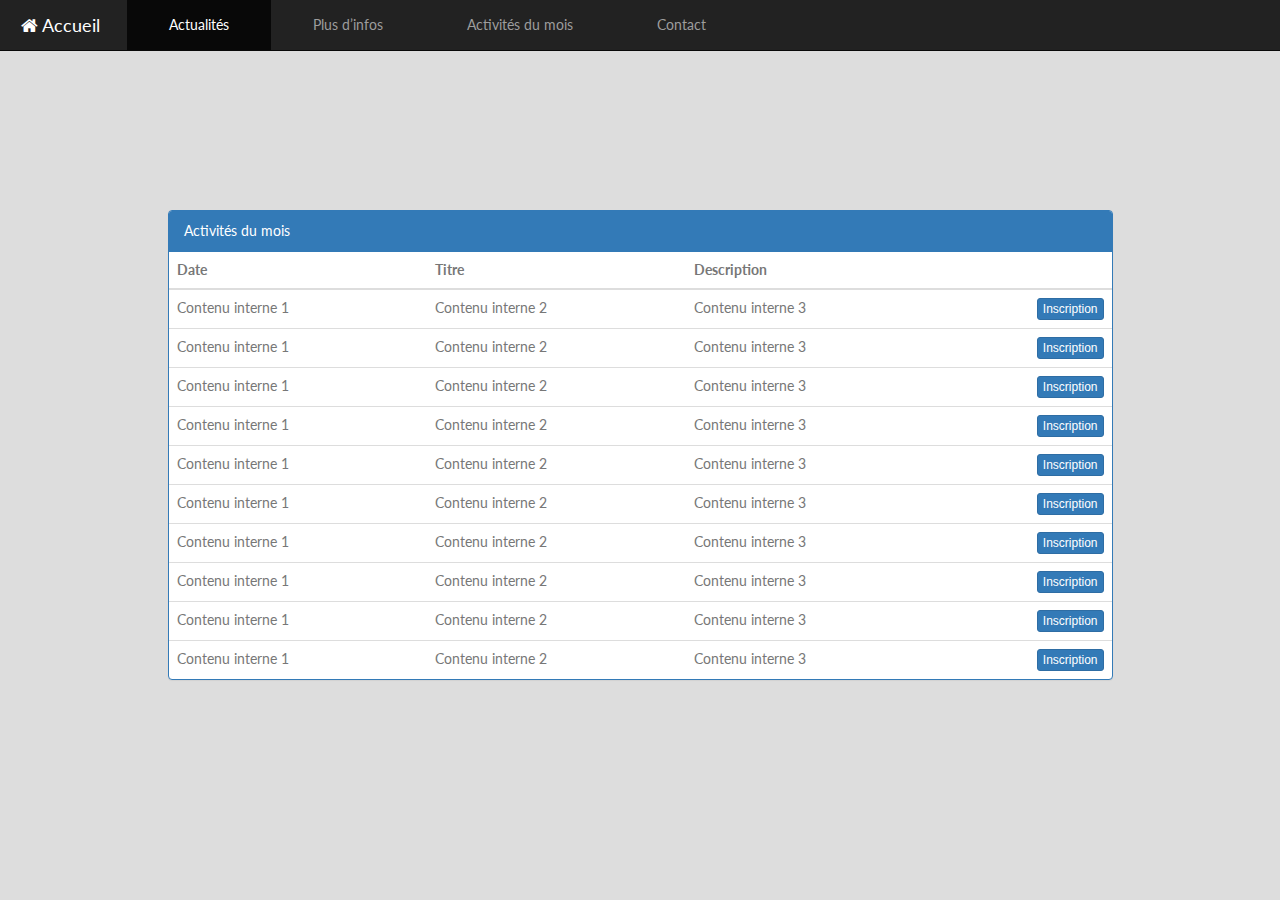
==== pages/activites.html @ 99bce78c "activités du mois Done" ====
<!DOCTYPE html>
<html lang="fr">

  <head>
    <meta charset="utf-8">
    <meta http-equiv="x-ua-compatible" content="ie=edge">
    <title>Monaco activités</title>
    <meta name="description" content="Activités du mois">
    <meta name="author" content="Michael Maccio">
    <meta name="viewport" content="width=device-width, initial-scale=1">

    <!-- Facebook metatag -->
    <meta property="og:title" content="Activités du mois">
    <meta property="og:description" content="Liste des activités du mois de la ville de Monaco">
    <!-- TO DO
    <meta property="og:image" content="http://www... .png">
    <meta property="og:url" content="http://www... .com">
    -->
    <meta property="fb:admins" content="100000488263560">

    <!-- Twitter metatag -->
    <meta name="twitter:card" content="summary_large_image">
    <meta name="twitter:site" content="@publisher_handle">
    <meta name="twitter:title" content="Activités du mois">
    <meta name="twitter:description" content="Liste des activités du mois de la ville de Monaco">
    <meta name="twitter:creator" content="@author_handle">
    <!-- TO DO
    <meta name="twitter:image:src" content="http://www. ... .png">
    -->

    <!-- Bootstrap Latest compiled and minified CSS -->
    <link rel="stylesheet" href="https://maxcdn.bootstrapcdn.com/bootstrap/3.3.7/css/bootstrap.min.css" integrity="sha384-BVYiiSIFeK1dGmJRAkycuHAHRg32OmUcww7on3RYdg4Va+PmSTsz/K68vbdEjh4u" crossorigin="anonymous">
    <!-- fontawesome by BootstrapCDN  -->
    <link href="https://maxcdn.bootstrapcdn.com/font-awesome/4.7.0/css/font-awesome.min.css" rel="stylesheet" integrity="sha384-wvfXpqpZZVQGK6TAh5PVlGOfQNHSoD2xbE+QkPxCAFlNEevoEH3Sl0sibVcOQVnN" crossorigin="anonymous">

    <!-- css links -->
    <link rel="stylesheet" href="../css/vendor/normalize.css">
    <link rel="stylesheet" href="../css/main.css">
    <link rel="stylesheet" href="../css/activites.css">

    <!-- HTML5 Shim and Respond.js IE8 support of HTML5 elements and media queries -->
    <!-- WARNING: Respond.js doesn't work if you view the page via file:// -->
    <!--[if lt IE 9]>
      <script src="https://oss.maxcdn.com/html5shiv/3.7.2/html5shiv.min.js"></script>
      <script src="https://oss.maxcdn.com/respond/1.4.2/respond.min.js"></script>
    <![endif]-->

  </head>

  <body>
    <!-- Outdated Browser massage
        ================================================== -->

    <!--[if lt IE 8]>
      <p class="browserupgrade">You are using an <strong>outdated</strong> browser. Please <a href="http://browsehappy.com/">upgrade your browser</a> to improve your experience.</p>
    <![endif]-->

    <!-- Modal
        ================================================== -->

    <div class="modal fade modal-lg" id="formulaire-inscription" tabindex="-1" role="dialog">
      <div class="modal-dialog" role="document">
        <div class="modal-content">
          <div class="modal-header">
            <button type="button"
              class="close"
              data-dismiss="modal"
              aria-label="Close">
              <span aria-hidden="true">&times;</span>
            </button>
            <h4 class="modal-title">Inscription</h4>
          </div><!-- /.modal-header -->
          <div class="modal-body">

            <!-- formulaire -->
            <form>
              <div class="form-group">
                <label for="name">Votre Nom</label>
                <input type="text" class="form-control" name="name" id="name" placeholder="ex : Pierre Dupond">
              </div><!-- /.form-group -->
            </form>

          </div><!-- /.modal-body -->

          <div class="modal-footer">
            <button type="button" class="btn btn-default" data-dismiss="modal">Close</button>
            <button type="button" class="btn btn-primary">Save changes</button>
          </div><!-- /.modal-footer -->
        </div><!-- /.modal-content -->
      </div><!-- /.modal-dialog -->
    </div><!-- /.modal -->

    <!-- Navigation
        ================================================== -->

    <nav class="navbar navbar-inverse navbar-fixed-top">
      <div class="container-fluid">

        <!-- navbar header -->
        <div class="navbar-header">
          <button type="button"
            class="navbar-toggle collapsed"
            data-toggle="collapse"
            data-target="#nav-menu"
            aria-expanded="false">
            <span class="sr-only">Toggle navigation</span>
            <span class="icon-bar"></span>
            <span class="icon-bar"></span>
            <span class="icon-bar"></span>
          </button>
          <a class="navbar-brand text-center" href="../index.html">
            <i class="fa fa-home" aria-hidden="true"></i>
            Accueil
          </a>
        </div><!-- /.navbar-header -->

        <!-- navbar content -->
        <div class="collapse navbar-collapse" id="nav-menu">
          <ul class="nav navbar-nav">
            <li class="active">
              <a href="actualites.html">Actualités</a>
            </li>
            <li>
              <a href="infos.html">Plus d’infos</a>
            </li>
            <li>
              <a href="activites.html">Activités du mois</a>
            </li>
            <li>
              <a href="contact.html">Contact</a>
            </li>
          </ul>

        </div>


      </div><!-- /.container-fluid -->
    </nav>

    <!-- Contenu
        ================================================== -->

    <main class="container">
      <div class="row">
        <div class="col-xs-12 col-md-10 col-md-offset-1">

          <div class="panel panel-primary">
            <!-- Default panel contents -->
            <div class="panel-heading">Activités du mois</div>

            <!-- Table -->
            <table class="table table-responsive table-hover">

              <thead>
                <tr>
                  <th>Date</th>
                  <th>Titre</th>
                  <th>Description</th>
                  <th></th>
                </tr>
              </thead>
              <tbody>
                <tr>
                  <td>Contenu interne 1</td>
                  <td>Contenu interne 2</td>
                  <td>Contenu interne 3</td>
                  <td>
                    <button class="btn
                      btn-primary
                      btn-xs"
                      data-toggle="modal"
                      data-target="#formulaire-inscription"
                      type="button"
                      name="button">
                      Inscription
                    </button>
                  </td>
                </tr>
                <tr>
                  <td>Contenu interne 1</td>
                  <td>Contenu interne 2</td>
                  <td>Contenu interne 3</td>
                  <td>
                    <button class="btn
                      btn-primary
                      btn-xs"
                      data-toggle="modal"
                      data-target="#formulaire-inscription"
                      type="button"
                      name="button">
                      Inscription
                    </button>
                  </td>
                </tr>
                <tr>
                  <td>Contenu interne 1</td>
                  <td>Contenu interne 2</td>
                  <td>Contenu interne 3</td>
                  <td>
                    <button class="btn
                      btn-primary
                      btn-xs"
                      data-toggle="modal"
                      data-target="#formulaire-inscription"
                      type="button"
                      name="button">
                      Inscription
                    </button>
                  </td>
                </tr>
                <tr>
                  <td>Contenu interne 1</td>
                  <td>Contenu interne 2</td>
                  <td>Contenu interne 3</td>
                  <td>
                    <button class="btn
                      btn-primary
                      btn-xs"
                      data-toggle="modal"
                      data-target="#formulaire-inscription"
                      type="button"
                      name="button">
                      Inscription
                    </button>
                  </td>
                </tr>
                <tr>
                  <td>Contenu interne 1</td>
                  <td>Contenu interne 2</td>
                  <td>Contenu interne 3</td>
                  <td>
                    <button class="btn
                      btn-primary
                      btn-xs"
                      data-toggle="modal"
                      data-target="#formulaire-inscription"
                      type="button"
                      name="button">
                      Inscription
                    </button>
                  </td>
                </tr>
                <tr>
                  <td>Contenu interne 1</td>
                  <td>Contenu interne 2</td>
                  <td>Contenu interne 3</td>
                  <td>
                    <button class="btn
                      btn-primary
                      btn-xs"
                      data-toggle="modal"
                      data-target="#formulaire-inscription"
                      type="button"
                      name="button">
                      Inscription
                    </button>
                  </td>
                </tr>
                <tr>
                  <td>Contenu interne 1</td>
                  <td>Contenu interne 2</td>
                  <td>Contenu interne 3</td>
                  <td>
                    <button class="btn
                      btn-primary
                      btn-xs"
                      data-toggle="modal"
                      data-target="#formulaire-inscription"
                      type="button"
                      name="button">
                      Inscription
                    </button>
                  </td>
                </tr>
                <tr>
                  <td>Contenu interne 1</td>
                  <td>Contenu interne 2</td>
                  <td>Contenu interne 3</td>
                  <td>
                    <button class="btn
                      btn-primary
                      btn-xs"
                      data-toggle="modal"
                      data-target="#formulaire-inscription"
                      type="button"
                      name="button">
                      Inscription
                    </button>
                  </td>
                </tr>
                <tr>
                  <td>Contenu interne 1</td>
                  <td>Contenu interne 2</td>
                  <td>Contenu interne 3</td>
                  <td>
                    <button class="btn
                      btn-primary
                      btn-xs"
                      data-toggle="modal"
                      data-target="#formulaire-inscription"
                      type="button"
                      name="button">
                      Inscription
                    </button>
                  </td>
                </tr>
                <tr>
                  <td>Contenu interne 1</td>
                  <td>Contenu interne 2</td>
                  <td>Contenu interne 3</td>
                  <td>
                    <button class="btn
                      btn-primary
                      btn-xs"
                      data-toggle="modal"
                      data-target="#formulaire-inscription"
                      type="button"
                      name="button">
                      Inscription
                    </button>
                  </td>
                </tr>

              </tbody>

            </table>
          </div>

        </div>
      </div><!-- /.row -->
    </main>

    <!-- Pied de page
        ================================================== -->

    <!-- no footer -->

    <!-- Script
        ================================================== -->

    <!-- jQuery -->
    <script
		  src="https://code.jquery.com/jquery-3.1.1.min.js"
		  integrity="sha256-hVVnYaiADRTO2PzUGmuLJr8BLUSjGIZsDYGmIJLv2b8="
		  crossorigin="anonymous">
    </script>
    <!-- Javascript de Bootstrap -->
    <script
      src="https://maxcdn.bootstrapcdn.com/bootstrap/3.3.7/js/bootstrap.min.js" integrity="sha384-Tc5IQib027qvyjSMfHjOMaLkfuWVxZxUPnCJA7l2mCWNIpG9mGCD8wGNIcPD7Txa"
      crossorigin="anonymous">
    </script>
    <script src="js/main.js"></script>

  </body>
</html>
---- css/main.css ----
/* Base
  ================================================== */

/* Fonts */
@import url('https://fonts.googleapis.com/css?family=Lato:400,700');

body {
  font-family: Lato, sans-serif;
  background-color: #ddd;
  color: #777;
}

/* Layout */
.container-fluid {
  margin: 0;
  padding: 0;
}


h1 {
  line-height: 1.7em;
}

/* Navigation
  ================================================== */

.navbar-brand {
  padding-left: 2em;
  padding-right: 1.5em;
}

.navbar-nav > li > a {
  padding-left: 3em;
  padding-right: 3em;
}


/* Banière
  ================================================== */

.banniere {
	background-image: url(../img/monaco.jpg);
	background-size: cover;
	background-position: center;
  width: 100%;
  height: 400px;
  margin-top: 50px;
  margin-bottom: 0;
  //filter: opacity(.8);
}

/* search bar */

.search-bar-wraper {
  padding-top: 250px;
  text-align: center;
  width: 100%;
}

.banniere .btn-lg {
  margin-left: 20px;
}

.form-group-search {
  margin: 0 auto 30px auto;
  width: 600px;
}

.banniere .input-group {
  width: 100%;
}

.banniere .form-control {
  width: 100%;
}

/* Présentation
    ================================================== */


main > h1 {
  margin: 2em 1em;
}

.activite-moment {
  display: flex;
  flex-wrap: wrap;
  justify-content: center;
  align-items: center;
}

.activite-moment-img {
  max-height: 300px;
  margin: 2em 0;
  background-color: #e5e5e5;
}

@media only screen and (min-width : 768px) {
  .activite-moment-img {
    margin: 2em 3em;
  }
}

@media only screen and (min-width : 992px) {
  .activite-moment > h2 {
    padding: 2em 5em;
  }
  .activite-moment-img {
    margin: 3em 10em;
  }
}

/* Liens
    ================================================== */

#link-section {
  padding: 2em 1em;
}

#link-section > .btn-lg{
  margin: 0;
}

@media only screen and (min-width: 992px) {
  #link-section {
    padding: 2em 5em;
  }
}

/* Pied de page
    ================================================== */

footer {
  margin-top: 3em;
  height: 5em;
  background-color: #444;
  display: flex;
  align-items: flex-end;
}

#btn-retour {
  width: 150px;
}
---- css/activites.css ----
main {
  margin-top: 70px;
  padding: 10em 0 9em 0;
}

table button {
  float: right;
}
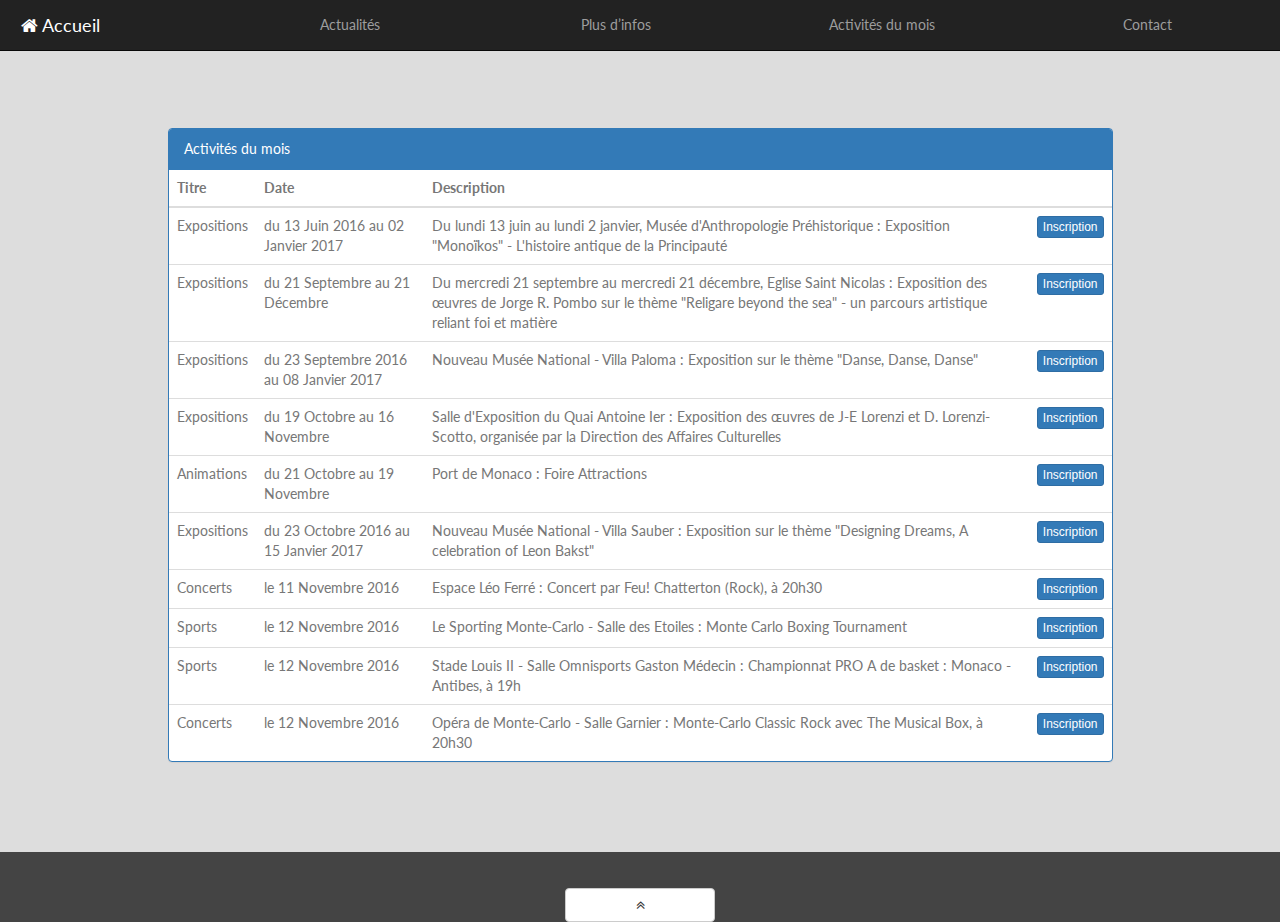
==== commit 1d86901d: "Done" ====
--- a/pages/activites.html
+++ b/pages/activites.html
@@ -117,7 +117,7 @@
         <!-- navbar content -->
         <div class="collapse navbar-collapse" id="nav-menu">
           <ul class="nav navbar-nav">
-            <li class="active">
+            <li>
               <a href="actualites.html">Actualités</a>
             </li>
             <li>
@@ -153,161 +153,161 @@
 
               <thead>
                 <tr>
+                  <th>Titre</th>
                   <th>Date</th>
-                  <th>Titre</th>
                   <th>Description</th>
                   <th></th>
                 </tr>
               </thead>
               <tbody>
                 <tr>
-                  <td>Contenu interne 1</td>
-                  <td>Contenu interne 2</td>
-                  <td>Contenu interne 3</td>
-                  <td>
-                    <button class="btn
-                      btn-primary
-                      btn-xs"
-                      data-toggle="modal"
-                      data-target="#formulaire-inscription"
-                      type="button"
-                      name="button">
-                      Inscription
-                    </button>
-                  </td>
-                </tr>
-                <tr>
-                  <td>Contenu interne 1</td>
-                  <td>Contenu interne 2</td>
-                  <td>Contenu interne 3</td>
-                  <td>
-                    <button class="btn
-                      btn-primary
-                      btn-xs"
-                      data-toggle="modal"
-                      data-target="#formulaire-inscription"
-                      type="button"
-                      name="button">
-                      Inscription
-                    </button>
-                  </td>
-                </tr>
-                <tr>
-                  <td>Contenu interne 1</td>
-                  <td>Contenu interne 2</td>
-                  <td>Contenu interne 3</td>
-                  <td>
-                    <button class="btn
-                      btn-primary
-                      btn-xs"
-                      data-toggle="modal"
-                      data-target="#formulaire-inscription"
-                      type="button"
-                      name="button">
-                      Inscription
-                    </button>
-                  </td>
-                </tr>
-                <tr>
-                  <td>Contenu interne 1</td>
-                  <td>Contenu interne 2</td>
-                  <td>Contenu interne 3</td>
-                  <td>
-                    <button class="btn
-                      btn-primary
-                      btn-xs"
-                      data-toggle="modal"
-                      data-target="#formulaire-inscription"
-                      type="button"
-                      name="button">
-                      Inscription
-                    </button>
-                  </td>
-                </tr>
-                <tr>
-                  <td>Contenu interne 1</td>
-                  <td>Contenu interne 2</td>
-                  <td>Contenu interne 3</td>
-                  <td>
-                    <button class="btn
-                      btn-primary
-                      btn-xs"
-                      data-toggle="modal"
-                      data-target="#formulaire-inscription"
-                      type="button"
-                      name="button">
-                      Inscription
-                    </button>
-                  </td>
-                </tr>
-                <tr>
-                  <td>Contenu interne 1</td>
-                  <td>Contenu interne 2</td>
-                  <td>Contenu interne 3</td>
-                  <td>
-                    <button class="btn
-                      btn-primary
-                      btn-xs"
-                      data-toggle="modal"
-                      data-target="#formulaire-inscription"
-                      type="button"
-                      name="button">
-                      Inscription
-                    </button>
-                  </td>
-                </tr>
-                <tr>
-                  <td>Contenu interne 1</td>
-                  <td>Contenu interne 2</td>
-                  <td>Contenu interne 3</td>
-                  <td>
-                    <button class="btn
-                      btn-primary
-                      btn-xs"
-                      data-toggle="modal"
-                      data-target="#formulaire-inscription"
-                      type="button"
-                      name="button">
-                      Inscription
-                    </button>
-                  </td>
-                </tr>
-                <tr>
-                  <td>Contenu interne 1</td>
-                  <td>Contenu interne 2</td>
-                  <td>Contenu interne 3</td>
-                  <td>
-                    <button class="btn
-                      btn-primary
-                      btn-xs"
-                      data-toggle="modal"
-                      data-target="#formulaire-inscription"
-                      type="button"
-                      name="button">
-                      Inscription
-                    </button>
-                  </td>
-                </tr>
-                <tr>
-                  <td>Contenu interne 1</td>
-                  <td>Contenu interne 2</td>
-                  <td>Contenu interne 3</td>
-                  <td>
-                    <button class="btn
-                      btn-primary
-                      btn-xs"
-                      data-toggle="modal"
-                      data-target="#formulaire-inscription"
-                      type="button"
-                      name="button">
-                      Inscription
-                    </button>
-                  </td>
-                </tr>
-                <tr>
-                  <td>Contenu interne 1</td>
-                  <td>Contenu interne 2</td>
-                  <td>Contenu interne 3</td>
+                  <td>Expositions</td>
+                  <td>du 13 Juin 2016 au 02 Janvier 2017</td>
+                  <td>Du lundi 13 juin au lundi 2 janvier, Musée d'Anthropologie Préhistorique : Exposition "Monoïkos" - L'histoire antique de la Principauté</td>
+                  <td>
+                    <button class="btn
+                      btn-primary
+                      btn-xs"
+                      data-toggle="modal"
+                      data-target="#formulaire-inscription"
+                      type="button"
+                      name="button">
+                      Inscription
+                    </button>
+                  </td>
+                </tr>
+                <tr>
+                  <td>Expositions</td>
+                  <td>du 21 Septembre au 21 Décembre</td>
+                  <td>Du mercredi 21 septembre au mercredi 21 décembre, Eglise Saint Nicolas : Exposition des œuvres de Jorge R. Pombo sur le thème "Religare beyond the sea" - un parcours artistique reliant foi et matière</td>
+                  <td>
+                    <button class="btn
+                      btn-primary
+                      btn-xs"
+                      data-toggle="modal"
+                      data-target="#formulaire-inscription"
+                      type="button"
+                      name="button">
+                      Inscription
+                    </button>
+                  </td>
+                </tr>
+                <tr>
+                  <td>Expositions</td>
+                  <td>du 23 Septembre 2016 au 08 Janvier 2017</td>
+                  <td>Nouveau Musée National - Villa Paloma : Exposition sur le thème "Danse, Danse, Danse"</td>
+                  <td>
+                    <button class="btn
+                      btn-primary
+                      btn-xs"
+                      data-toggle="modal"
+                      data-target="#formulaire-inscription"
+                      type="button"
+                      name="button">
+                      Inscription
+                    </button>
+                  </td>
+                </tr>
+                <tr>
+                  <td>Expositions</td>
+                  <td>du 19 Octobre au 16 Novembre</td>
+                  <td> Salle d'Exposition du Quai Antoine Ier : Exposition des ɶuvres de J-E Lorenzi et D. Lorenzi-Scotto, organisée par la Direction des Affaires Culturelles</td>
+                  <td>
+                    <button class="btn
+                      btn-primary
+                      btn-xs"
+                      data-toggle="modal"
+                      data-target="#formulaire-inscription"
+                      type="button"
+                      name="button">
+                      Inscription
+                    </button>
+                  </td>
+                </tr>
+                <tr>
+                  <td>Animations</td>
+                  <td>du 21 Octobre au 19 Novembre</td>
+                  <td>Port de Monaco : Foire Attractions</td>
+                  <td>
+                    <button class="btn
+                      btn-primary
+                      btn-xs"
+                      data-toggle="modal"
+                      data-target="#formulaire-inscription"
+                      type="button"
+                      name="button">
+                      Inscription
+                    </button>
+                  </td>
+                </tr>
+                <tr>
+                  <td>Expositions</td>
+                  <td>du 23 Octobre 2016 au 15 Janvier 2017</td>
+                  <td>Nouveau Musée National - Villa Sauber : Exposition sur le thème "Designing Dreams, A celebration of Leon Bakst"</td>
+                  <td>
+                    <button class="btn
+                      btn-primary
+                      btn-xs"
+                      data-toggle="modal"
+                      data-target="#formulaire-inscription"
+                      type="button"
+                      name="button">
+                      Inscription
+                    </button>
+                  </td>
+                </tr>
+                <tr>
+                  <td>Concerts</td>
+                  <td>le 11 Novembre 2016</td>
+                  <td>Espace Léo Ferré : Concert par Feu! Chatterton (Rock), à 20h30 </td>
+                  <td>
+                    <button class="btn
+                      btn-primary
+                      btn-xs"
+                      data-toggle="modal"
+                      data-target="#formulaire-inscription"
+                      type="button"
+                      name="button">
+                      Inscription
+                    </button>
+                  </td>
+                </tr>
+                <tr>
+                  <td>Sports</td>
+                  <td>le 12 Novembre 2016</td>
+                  <td>Le Sporting Monte-Carlo - Salle des Etoiles : Monte Carlo Boxing Tournament </td>
+                  <td>
+                    <button class="btn
+                      btn-primary
+                      btn-xs"
+                      data-toggle="modal"
+                      data-target="#formulaire-inscription"
+                      type="button"
+                      name="button">
+                      Inscription
+                    </button>
+                  </td>
+                </tr>
+                <tr>
+                  <td>Sports</td>
+                  <td>le 12 Novembre 2016</td>
+                  <td>Stade Louis II - Salle Omnisports Gaston Médecin : Championnat PRO A de basket : Monaco - Antibes, à 19h</td>
+                  <td>
+                    <button class="btn
+                      btn-primary
+                      btn-xs"
+                      data-toggle="modal"
+                      data-target="#formulaire-inscription"
+                      type="button"
+                      name="button">
+                      Inscription
+                    </button>
+                  </td>
+                </tr>
+                <tr>
+                  <td>Concerts</td>
+                  <td>le 12 Novembre 2016</td>
+                  <td>Opéra de Monte-Carlo - Salle Garnier : Monte-Carlo Classic Rock avec The Musical Box, à 20h30</td>
                   <td>
                     <button class="btn
                       btn-primary
@@ -333,7 +333,11 @@
     <!-- Pied de page
         ================================================== -->
 
-    <!-- no footer -->
+        <footer>
+          <a class="btn btn-default center-block" id="btn-retour" href="#">
+            <i class="fa fa-angle-double-up" aria-hidden="true"></i>
+          </a>
+        </footer>
 
     <!-- Script
         ================================================== -->
--- a/css/main.css
+++ b/css/main.css
@@ -16,6 +16,9 @@
   padding: 0;
 }
 
+main {
+  margin-top: 100px;
+}
 
 h1 {
   line-height: 1.7em;
@@ -26,13 +29,38 @@
 
 .navbar-brand {
   padding-left: 2em;
-  padding-right: 1.5em;
+  padding-right: 1em;
 }
 
-.navbar-nav > li > a {
-  padding-left: 3em;
-  padding-right: 3em;
+.navbar-nav > li:hover {
+  background-color: #333;
 }
+
+.navbar-nav > li {
+  width: 100%;
+  text-align: center;
+}
+
+@media only screen and (min-width : 768px) {
+
+  .nav {
+    width: 83%;
+    float: right;
+  }
+
+  .navbar-nav > li {
+    width: 25%;
+  }
+
+  .navbar-nav > li > a {
+    //padding-left: 3em;
+    //padding-right: 3em;
+    //width: 100%;
+  }
+
+}/* end @media (min-width : 768px) */
+
+
 
 
 /* Banière
@@ -141,3 +169,10 @@
 #btn-retour {
   width: 150px;
 }
+
+/* utility class
+    ================================================== */
+
+.italic {
+  font-style: italic;
+}
--- a/css/activites.css
+++ b/css/activites.css
@@ -1,6 +1,5 @@
 main {
-  margin-top: 70px;
-  padding: 10em 0 9em 0;
+  padding: 2em 0 2em 0;
 }
 
 table button {
